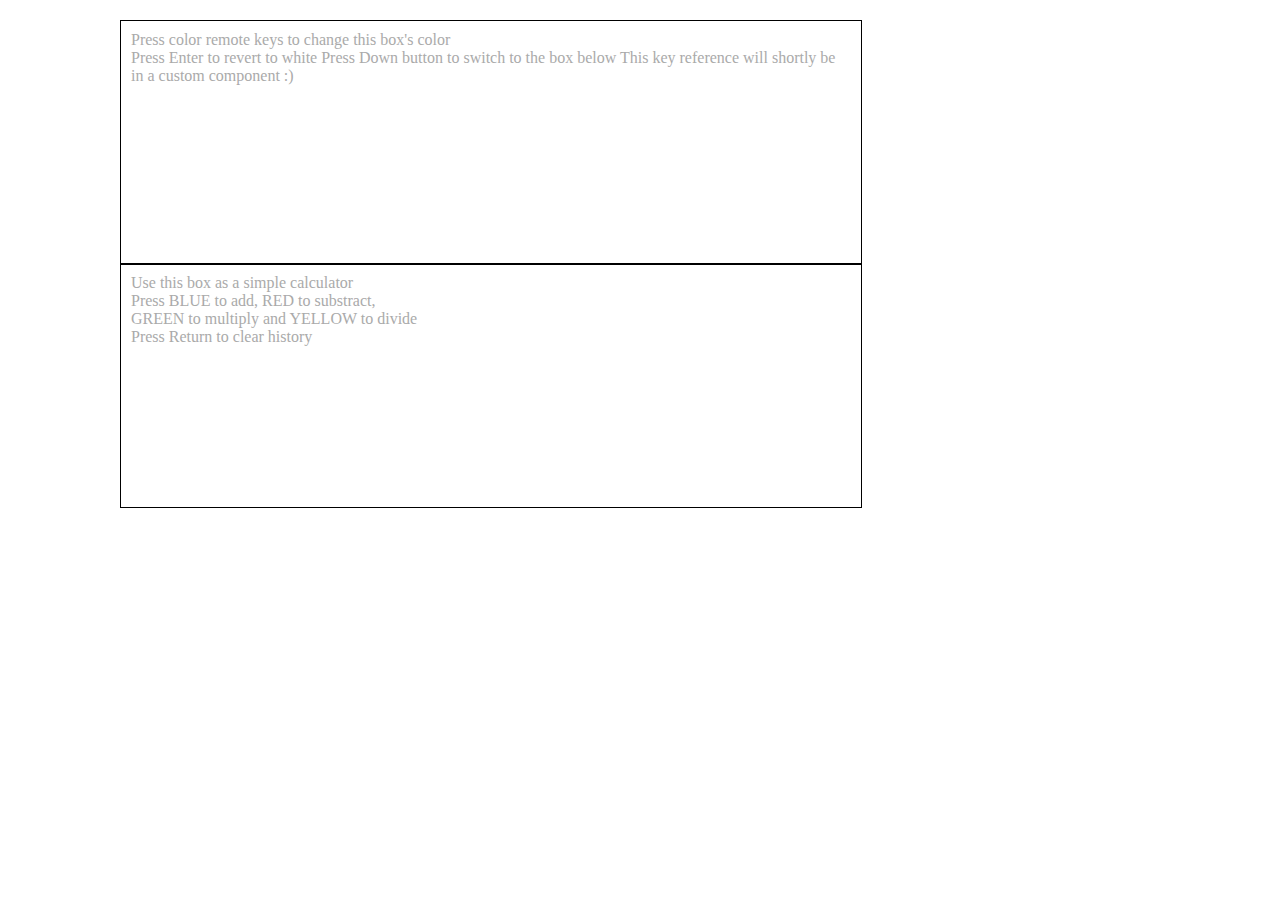
==== html/dashboard.html @ d62a3e92 "Initial import: key handling mechanism, on-screen key reference, logging, splash screen." ====
<!DOCTYPE HTML PUBLIC "-//W3C//DTD HTML 4.01//EN" "http://www.w3.org/div/html4/strict.dtd">
<html>
	<head>
		<meta http-equiv="Content-Type" content="text/html; charset=utf-8">
		<title>${app-name}</title>
        
        <script type='text/javascript' language='javascript' src='$MANAGER_WIDGET/Common/jquery.js'></script>

		<script type='text/javascript' language='javascript' src='$MANAGER_WIDGET/Common/API/Widget.js'></script>
		<script type='text/javascript' language='javascript' src='$MANAGER_WIDGET/Common/API/TVKeyValue.js'></script>

        <script type="text/javascript" src="../js/appbase.js"></script>
        <script type="text/javascript" src="../js/app.js"></script>
        <script type="text/javascript" src="../js/dashboard.js"></script>
        <script type="text/javascript">
            log.level = log.levels.DEBUG;
            // TODO: Why not make this a singleton?
            var tvScreen = new TVApp.Dashboard(".fake-body");
        </script>

		<link rel="stylesheet" href="../css/main.css" type="text/css">
	</head>

	<body class="dashboard" onload="tvScreen.onLoad();">
    
		<!-- Dummy anchor as focus for key events -->
		<a href="javascript:void(0);" id="keyListener" onkeydown="tvScreen.onKeyDown();"></a>

        <div class="fake-body">
            <div id="color-changer" class="box">
                Press color remote keys to change this box's color<br>
                Press Enter to revert to white
                Press Down button to switch to the box below
                This key reference will shortly be in a custom component :)
            </div>
            <div id="calculator-box" class="box">
                <div class="calculator-help">
                    Use this box as a simple calculator <br>
                    Press BLUE to add, RED to substract, <br>
                    GREEN to multiply and YELLOW to divide <br>
                    Press Return to clear history
                </div>
                <div id="calculator">
                    <div class="calc-line">
                        <div class="operator"></div>
                        <div class="operand"></div>
                    </div>
                </div>
            </div>
        </div>

	</body>
</html>
---- css/main.css ----
body {
  margin: 0;
  padding: 0;
  background: transparent; }

.fake-body {
  background-color: white;
  color: black;
  position: relative;
  width: 960px;
  height: 540px; }

.splash #logo {
  background: url(../resource/images/splash.png) center center no-repeat;
  width: 960px;
  height: 540px; }

.dashboard .box {
  color: #aaaaaa;
  border: 1px black solid;
  padding: 10px;
  position: absolute;
  width: 720px;
  height: 223px; }
.dashboard #color-changer {
  left: 120px;
  top: 20px; }
.dashboard #calculator-box {
  left: 120px;
  top: 263px; }
.dashboard .calculator-help {
  position: absolute;
  left: 10px;
  top: 10px;
  width: 350px;
  height: 180px; }

#calculator {
  position: absolute;
  left: 360px;
  top: 10px;
  width: 350px;
  height: 180px;
  /* TODO This is not working, learn how to make an element scrollable */
  overflow: scroll; }
  #calculator div {
    margin-right: auto;
    text-align: right; }
  #calculator .calc-line {
    display: block;
    width: 100%; }
  #calculator .operator {
    display: inline-block; }

.operand {
  display: inline-block; }

.nav-key {
  position: absolute;
  left: 0;
  bottom: 0;
  width: 960px;
  height: 34px;
  background: #888888;
  color: white;
  z-index: 10000; }
  .nav-key .key-helper {
    position: absolute;
    bottom: 6px; }
    .nav-key .key-helper .key-icon {
      display: inline-block;
      width: 17px;
      height: 16px;
      margin-right: 3px; }
    .nav-key .key-helper .key-desc {
      display: inline-block; }
  .nav-key #nav-up-down {
    left: 9px; }
    .nav-key #nav-up-down .key-icon {
      background: url("../resource/images/button_up-down.png") left top no-repeat; }
  .nav-key #nav-left-right {
    left: 109px; }
    .nav-key #nav-left-right .key-icon {
      background: url("../resource/images/button_left-right.png") left top no-repeat; }
  .nav-key #nav-enter {
    left: 227px; }
    .nav-key #nav-enter .key-icon {
      background: url("../resource/images/button_enter.png") left top no-repeat; }
  .nav-key #nav-return {
    left: 336px; }
    .nav-key #nav-return .key-icon {
      background: url("../resource/images/button_return.png") left top no-repeat; }
  .nav-key #nav-A {
    left: 445px; }
    .nav-key #nav-A .key-icon {
      background: url("../resource/images/button_A.png") left top no-repeat; }
  .nav-key #nav-B {
    left: 554px; }
    .nav-key #nav-B .key-icon {
      background: url("../resource/images/button_B.png") left top no-repeat; }
  .nav-key #nav-C {
    left: 663px; }
    .nav-key #nav-C .key-icon {
      background: url("../resource/images/button_C.png") left top no-repeat; }
  .nav-key #nav-D {
    left: 772px; }
    .nav-key #nav-D .key-icon {
      background: url("../resource/images/button_D.png") left top no-repeat; }
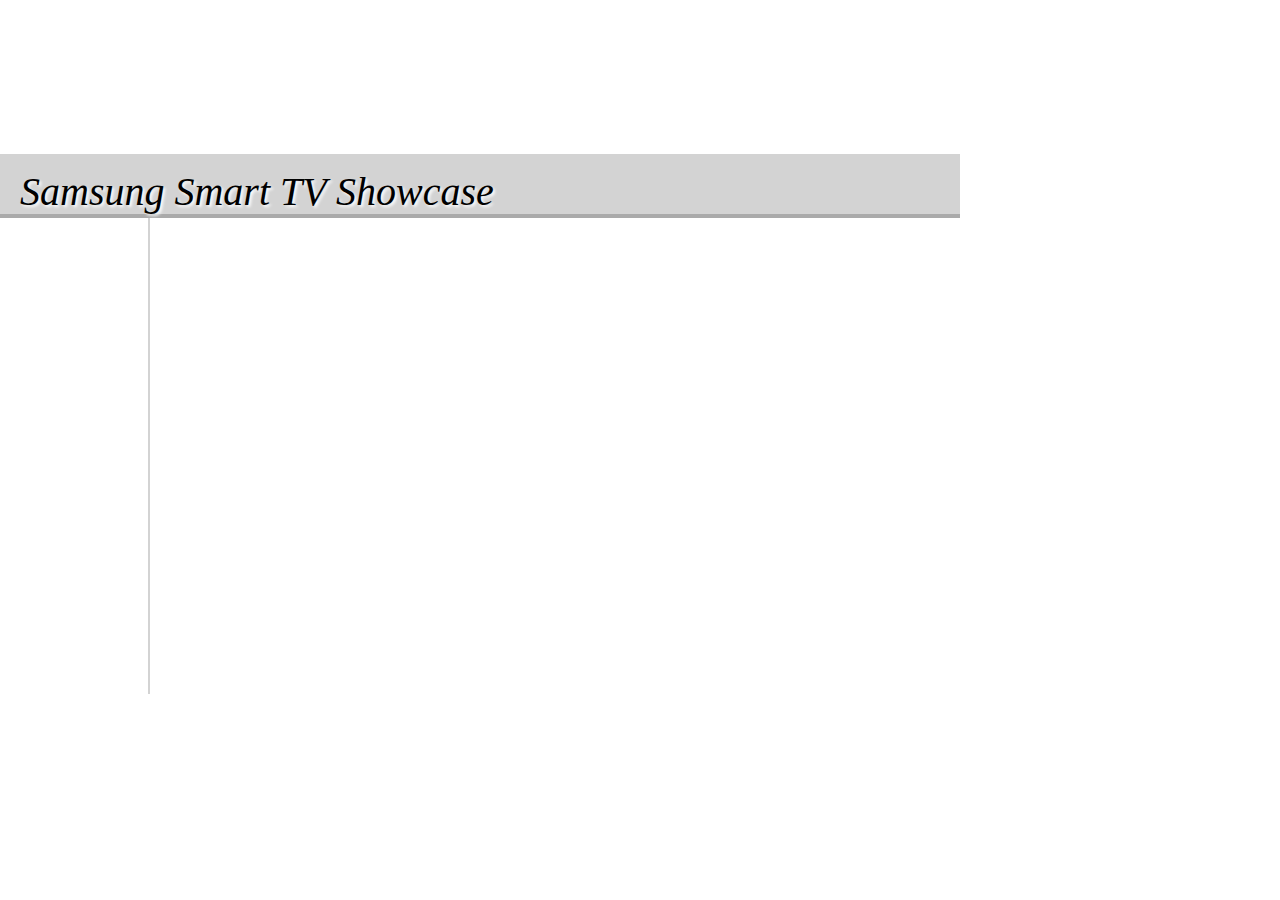
==== commit 819e98ba: ""Calculator" DOM manipulation example fixed." ====
--- a/html/dashboard.html
+++ b/html/dashboard.html
@@ -9,8 +9,11 @@
 		<script type='text/javascript' language='javascript' src='$MANAGER_WIDGET/Common/API/Widget.js'></script>
 		<script type='text/javascript' language='javascript' src='$MANAGER_WIDGET/Common/API/TVKeyValue.js'></script>
 
+
         <script type="text/javascript" src="../js/appbase.js"></script>
-        <script type="text/javascript" src="../js/app.js"></script>
+        <script type="text/javascript" src="../js/screen.js"></script>
+        <script type="text/javascript" src="../js/menu.js"></script>
+        <script type="text/javascript" src="../js/video.js"></script>
         <script type="text/javascript" src="../js/dashboard.js"></script>
         <script type="text/javascript">
             log.level = log.levels.DEBUG;
@@ -18,8 +21,11 @@
             var tvScreen = new TVApp.Dashboard(".fake-body");
         </script>
 
-		<link rel="stylesheet" href="../css/main.css" type="text/css">
-	</head>
+        <link rel="stylesheet" href="../css/main.css" type="text/css">
+
+        <object id="pluginPlayer" classid="clsid:SAMSUNG-INFOLINK-PLAYER" class=".player-plugin"></object>
+        <object id="pluginTVMW" border=0 classid="clsid:SAMSUNG-INFOLINK-TVMW"></object>
+    </head>
 
 	<body class="dashboard" onload="tvScreen.onLoad();">
     
@@ -27,26 +33,46 @@
 		<a href="javascript:void(0);" id="keyListener" onkeydown="tvScreen.onKeyDown();"></a>
 
         <div class="fake-body">
-            <div id="color-changer" class="box">
-                Press color remote keys to change this box's color<br>
-                Press Enter to revert to white
-                Press Down button to switch to the box below
-                This key reference will shortly be in a custom component :)
+
+            <div class="title-header">
+                Samsung Smart TV Showcase
             </div>
-            <div id="calculator-box" class="box">
-                <div class="calculator-help">
-                    Use this box as a simple calculator <br>
-                    Press BLUE to add, RED to substract, <br>
-                    GREEN to multiply and YELLOW to divide <br>
-                    Press Return to clear history
-                </div>
-                <div id="calculator">
-                    <div class="calc-line">
-                        <div class="operator"></div>
-                        <div class="operand"></div>
+            <div class="content">
+                <ul class="menu"></ul>
+                <div class="main-content">
+                    <div id="color-changer" class="box">
+                        Press remote's color keys to change this page's color<br>
+                    </div>
+                    <div id="calculator-box" class="box">
+                        <div class="calculator-help">
+                            Use this box as a simple calculator <br>
+                            Press RW (<<) to clear history
+                        </div>
+                        <div id="calculator">
+                            <div class="display"></div>
+                            <div class="history">
+                                <div class="calc-line">
+                                    <div class="operand"></div>
+                                    <div class="operator"></div>
+                                    <div class="operand"></div>
+                                </div>
+                            </div>
+                        </div>
+                    </div>
+                    <div id="html5-video-container" class="box">
+                        <video id="html5-video" width="100%" height="100%"
+                                src="http://double.co.nz/video_test/transformers480.ogg">
+                            Your browser does not support the video tag
+                        </video>
+                    </div>
+                    <div id="video-container" class="box">
+                        <div id="video-player"></div>
+                        <div id="fullscreen-placeholder"></div>
                     </div>
                 </div>
             </div>
+
+
         </div>
 
 	</body>
--- a/css/main.css
+++ b/css/main.css
@@ -1,7 +1,9 @@
 body {
+  opacity: 100%;
+  font-family: Georgia, "Nimbus Roman No9 L", serif;
+  background: transparent;
   margin: 0;
-  padding: 0;
-  background: transparent; }
+  padding: 0; }
 
 .fake-body {
   background-color: white;
@@ -15,45 +17,95 @@
   width: 960px;
   height: 540px; }
 
-.dashboard .box {
-  color: #aaaaaa;
-  border: 1px black solid;
-  padding: 10px;
-  position: absolute;
-  width: 720px;
-  height: 223px; }
-.dashboard #color-changer {
-  left: 120px;
-  top: 20px; }
-.dashboard #calculator-box {
-  left: 120px;
-  top: 263px; }
-.dashboard .calculator-help {
-  position: absolute;
-  left: 10px;
-  top: 10px;
+.title-header {
+  font-size: 2.5em;
+  font-style: italic;
+  text-shadow: white 2px 2px 3px;
+  background: #d3d3d3;
+  border-bottom: #aaaaaa solid 4px;
+  width: 940px;
+  height: 46px;
+  padding: 14px 0 0 20px; }
+
+.content {
+  position: relative;
+  width: 960px;
+  height: 476px; }
+  .content .menu {
+    font-size: 1.15em;
+    font-style: italic;
+    list-style: none;
+    position: absolute;
+    width: 148px;
+    height: 476px;
+    margin: 0;
+    border-right: #d3d3d3 solid 2px;
+    padding: 0; }
+    .content .menu li {
+      background: #d3d3d3;
+      text-shadow: white 1px 1px;
+      box-shadow: black 0px 0px 5px;
+      display: block;
+      width: 120px;
+      margin: 10px;
+      border-radius: 4px;
+      padding: 5px 0;
+      padding-left: 10px; }
+    .content .menu .menu-item-selected {
+      color: white;
+      text-shadow: black 1px 1px;
+      background: #aaaaaa; }
+  .content .main-content {
+    position: absolute;
+    left: 150px;
+    width: 810px;
+    height: 442px; }
+
+.box {
+  display: none;
+  width: 790px;
+  height: 422px;
+  padding: 10px; }
+  .box > div {
+    display: inline-block;
+    float: left;
+    vertical-align: top; }
+
+.calculator-help {
   width: 350px;
-  height: 180px; }
+  height: 100%; }
 
 #calculator {
-  position: absolute;
-  left: 360px;
-  top: 10px;
   width: 350px;
-  height: 180px;
+  height: 100%;
   /* TODO This is not working, learn how to make an element scrollable */
   overflow: scroll; }
   #calculator div {
-    margin-right: auto;
-    text-align: right; }
+    text-align: right;
+    width: 100%; }
+  #calculator .display {
+    height: 1em;
+    border-bottom: black 1px solid; }
   #calculator .calc-line {
-    display: block;
     width: 100%; }
-  #calculator .operator {
-    display: inline-block; }
+    #calculator .calc-line div {
+      display: inline; }
+    #calculator .calc-line .operator {
+      padding: 0 3px; }
 
-.operand {
-  display: inline-block; }
+#video-player {
+  background-color: black;
+  width: 100%;
+  height: 100%; }
+
+#fullscreen-placeholder {
+  background-color: black;
+  display: none;
+  position: fixed;
+  top: 0;
+  left: 0;
+  width: 960px;
+  height: 540px; }
 
 .nav-key {
   position: absolute;
@@ -106,3 +158,8 @@
     left: 772px; }
     .nav-key #nav-D .key-icon {
       background: url("../resource/images/button_D.png") left top no-repeat; }
+
+.player-plugin {
+  width: 0;
+  height: 0;
+  border: 0; }
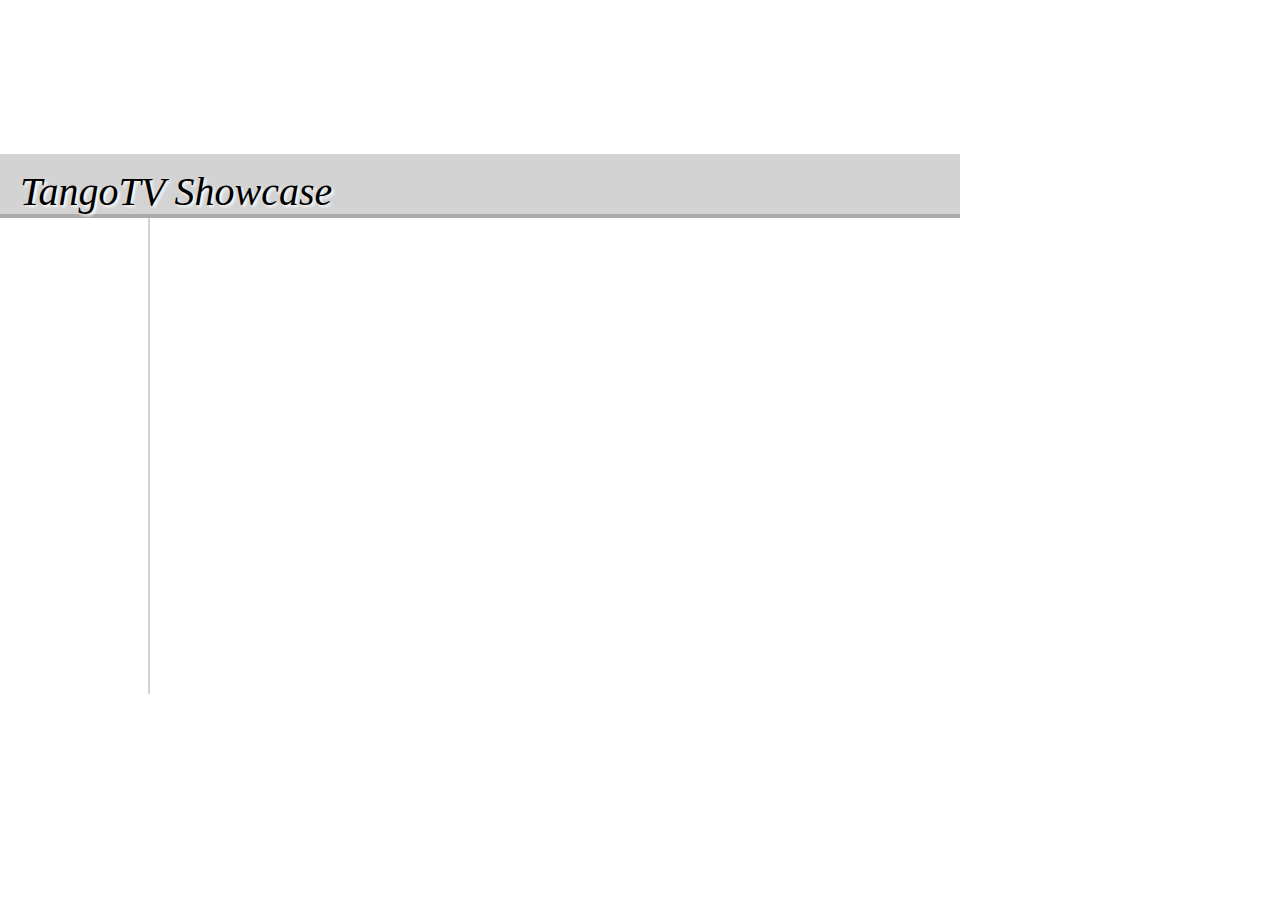
==== commit 0a2ebabf: "Scroller component and scrollbar handling, decoupling of both is pending" ====
--- a/html/dashboard.html
+++ b/html/dashboard.html
@@ -14,11 +14,12 @@
         <script type="text/javascript" src="../js/screen.js"></script>
         <script type="text/javascript" src="../js/menu.js"></script>
         <script type="text/javascript" src="../js/video.js"></script>
+        <script type="text/javascript" src="../js/scroller.js"></script>
         <script type="text/javascript" src="../js/dashboard.js"></script>
         <script type="text/javascript">
             log.level = log.levels.DEBUG;
             // TODO: Why not make this a singleton?
-            var tvScreen = new TVApp.Dashboard(".fake-body");
+            var tvScreen = new TangoTV.Dashboard(".fake-body");
         </script>
 
         <link rel="stylesheet" href="../css/main.css" type="text/css">
@@ -35,7 +36,7 @@
         <div class="fake-body">
 
             <div class="title-header">
-                Samsung Smart TV Showcase
+                TangoTV Showcase
             </div>
             <div class="content">
                 <ul class="menu"></ul>
@@ -59,6 +60,7 @@
                             </div>
                         </div>
                     </div>
+                    <div id="scroller" class="box"></div>
                     <div id="html5-video-container" class="box">
                         <video id="html5-video" width="100%" height="100%"
                                 src="http://double.co.nz/video_test/transformers480.ogg">
--- a/css/main.css
+++ b/css/main.css
@@ -1,6 +1,6 @@
 body {
   opacity: 100%;
-  font-family: Georgia, "Nimbus Roman No9 L", serif;
+  font-family: serif;
   background: transparent;
   margin: 0;
   padding: 0; }
@@ -33,7 +33,6 @@
   height: 476px; }
   .content .menu {
     font-size: 1.15em;
-    font-style: italic;
     list-style: none;
     position: absolute;
     width: 148px;
@@ -49,13 +48,16 @@
       width: 120px;
       margin: 10px;
       border-radius: 4px;
-      padding: 5px 0;
-      padding-left: 10px; }
+      padding: 5px 1px 5px 10px; }
     .content .menu .menu-item-selected {
       color: white;
       text-shadow: black 1px 1px;
       background: #aaaaaa; }
+    .content .menu .menu-item-open {
+      padding: 4px 0px 4px 9px;
+      border: 1px solid red; }
   .content .main-content {
+    font-family: monospace;
     position: absolute;
     left: 150px;
     width: 810px;
@@ -70,6 +72,19 @@
     display: inline-block;
     float: left;
     vertical-align: top; }
+
+.scrollbar {
+  position: absolute;
+  top: 0;
+  right: 0;
+  width: 10px;
+  height: 100%;
+  padding: 0;
+  margin: 0;
+  background-color: #d3d3d3; }
+  .scrollbar .handle {
+    width: 10px;
+    background-color: #aaaaaa; }
 
 .calculator-help {
   width: 350px;
@@ -108,13 +123,15 @@
   height: 540px; }
 
 .nav-key {
+  font-family: sans;
+  font-size: 14px;
+  color: white;
+  background: #888888;
   position: absolute;
   left: 0;
   bottom: 0;
   width: 960px;
   height: 34px;
-  background: #888888;
-  color: white;
   z-index: 10000; }
   .nav-key .key-helper {
     position: absolute;
@@ -125,6 +142,8 @@
       height: 16px;
       margin-right: 3px; }
     .nav-key .key-helper .key-desc {
+      position: relative;
+      top: -3px;
       display: inline-block; }
   .nav-key #nav-up-down {
     left: 9px; }
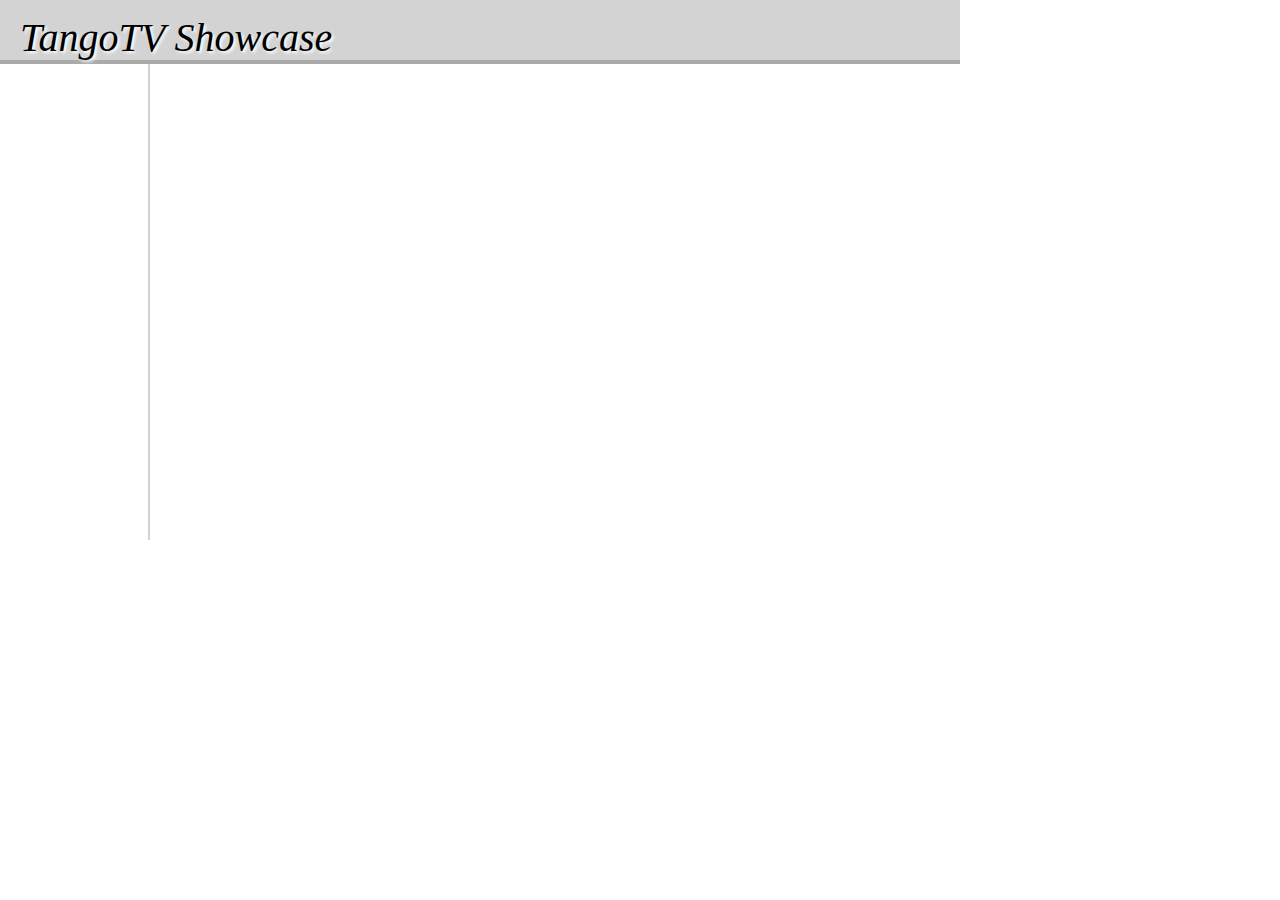
==== commit 85ef3fe0: "Easy text input adaption, first draft" ====
--- a/html/dashboard.html
+++ b/html/dashboard.html
@@ -9,12 +9,16 @@
 		<script type='text/javascript' language='javascript' src='$MANAGER_WIDGET/Common/API/Widget.js'></script>
 		<script type='text/javascript' language='javascript' src='$MANAGER_WIDGET/Common/API/TVKeyValue.js'></script>
 
+        <script type="text/javascript" src="../js/json2.js"></script>
+        <script type="text/javascript" src="../js/parseuri.js"></script>
 
         <script type="text/javascript" src="../js/appbase.js"></script>
+        <script type="text/javascript" src="../js/text-input.js"></script>
         <script type="text/javascript" src="../js/screen.js"></script>
         <script type="text/javascript" src="../js/menu.js"></script>
         <script type="text/javascript" src="../js/video.js"></script>
         <script type="text/javascript" src="../js/scroller.js"></script>
+        <script type="text/javascript" src="../js/weather.js"></script>
         <script type="text/javascript" src="../js/dashboard.js"></script>
         <script type="text/javascript">
             log.level = log.levels.DEBUG;
@@ -71,6 +75,8 @@
                         <div id="video-player"></div>
                         <div id="fullscreen-placeholder"></div>
                     </div>
+                    <div id="weather-container" class="box"></div>
+                    <div id="ime-container" class="box"></div>
                 </div>
             </div>
 
--- a/css/main.css
+++ b/css/main.css
@@ -1,16 +1,25 @@
 body {
   opacity: 100%;
+  background: transparent;
+  position: absolute;
+  top: 0;
+  left: 0;
+  width: 960px;
+  height: 540px;
+  margin: 0;
+  padding: 0;
+  overflow: hidden; }
+
+.fake-body {
   font-family: serif;
-  background: transparent;
-  margin: 0;
-  padding: 0; }
-
-.fake-body {
+  color: black;
   background-color: white;
-  color: black;
-  position: relative;
-  width: 960px;
-  height: 540px; }
+  position: absolute;
+  top: 0;
+  left: 0;
+  width: 960px;
+  height: 540px;
+  overflow: hidden; }
 
 .splash #logo {
   background: url(../resource/images/splash.png) center center no-repeat;
@@ -54,8 +63,7 @@
       text-shadow: black 1px 1px;
       background: #aaaaaa; }
     .content .menu .menu-item-open {
-      padding: 4px 0px 4px 9px;
-      border: 1px solid red; }
+      padding: 4px 0px 4px 9px; }
   .content .main-content {
     font-family: monospace;
     position: absolute;
@@ -121,6 +129,21 @@
   left: 0;
   width: 960px;
   height: 540px; }
+
+#weather-container div {
+  display: block;
+  float: none; }
+#weather-container .weather {
+  font-family: sans; }
+  #weather-container .weather.conditions {
+    text-align: center;
+    width: 500px;
+    margin-bottom: 50px; }
+  #weather-container .weather.forecasts .forecast {
+    text-align: center;
+    width: 100px;
+    display: inline-block;
+    align: center; }
 
 .nav-key {
   font-family: sans;
